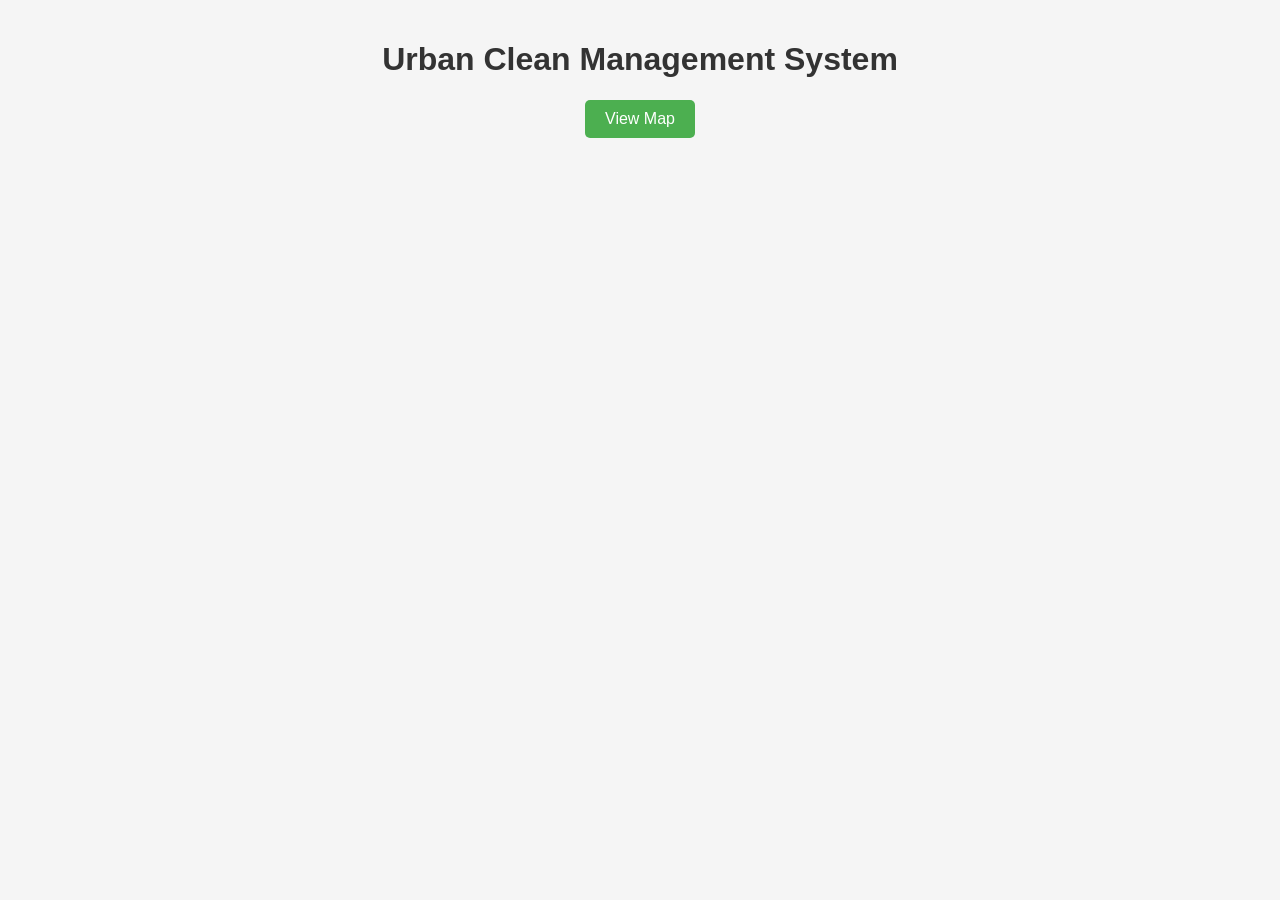
==== ui/templates/index.html @ f7142b96 "Implement Flask server and map UI, map creation logic" ====
<!doctype html>
<html lang="en">
  <head>
    <meta charset="UTF-8" />
    <meta name="viewport" content="width=device-width, initial-scale=1.0" />
    <title>Urban Clean Dashboard</title>
    <style>
      body {
        font-family: Arial, sans-serif;
        margin: 0;
        padding: 20px;
        background-color: #f5f5f5;
      }
      .container {
        max-width: 1200px;
        margin: 0 auto;
      }
      h1 {
        color: #333;
        text-align: center;
      }
      .nav {
        text-align: center;
        margin: 20px 0;
      }
      .nav a {
        display: inline-block;
        padding: 10px 20px;
        margin: 0 10px;
        background-color: #4caf50;
        color: white;
        text-decoration: none;
        border-radius: 5px;
      }
      .nav a:hover {
        background-color: #45a049;
      }
    </style>
  </head>
  <body>
    <div class="container">
      <h1>Urban Clean Management System</h1>
      <div class="nav">
        <a href="/map">View Map</a>
      </div>
    </div>
  </body>
</html>
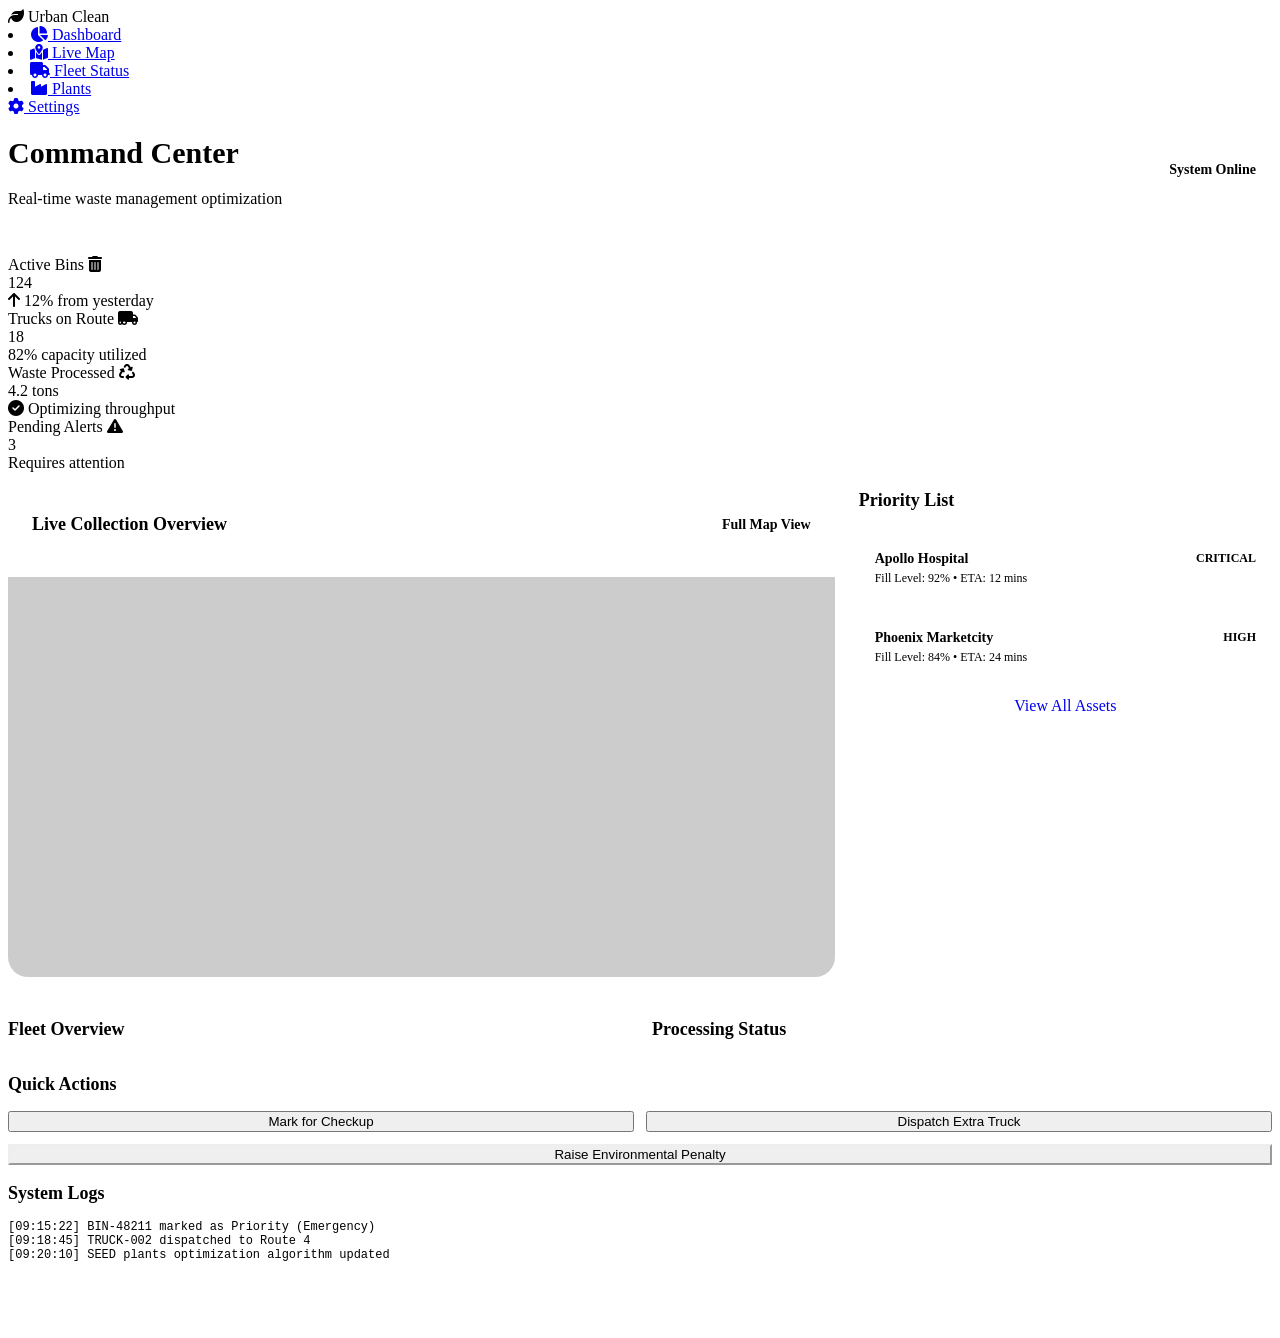
==== commit 0d29657e: "ui done" ====
--- a/ui/templates/index.html
+++ b/ui/templates/index.html
@@ -3,46 +3,183 @@
   <head>
     <meta charset="UTF-8" />
     <meta name="viewport" content="width=device-width, initial-scale=1.0" />
-    <title>Urban Clean Dashboard</title>
-    <style>
-      body {
-        font-family: Arial, sans-serif;
-        margin: 0;
-        padding: 20px;
-        background-color: #f5f5f5;
-      }
-      .container {
-        max-width: 1200px;
-        margin: 0 auto;
-      }
-      h1 {
-        color: #333;
-        text-align: center;
-      }
-      .nav {
-        text-align: center;
-        margin: 20px 0;
-      }
-      .nav a {
-        display: inline-block;
-        padding: 10px 20px;
-        margin: 0 10px;
-        background-color: #4caf50;
-        color: white;
-        text-decoration: none;
-        border-radius: 5px;
-      }
-      .nav a:hover {
-        background-color: #45a049;
-      }
-    </style>
+    <title>Urban Clean | Dashboard</title>
+    <!-- Google Fonts: Inter -->
+    <link rel="preconnect" href="https://fonts.googleapis.com">
+    <link rel="preconnect" href="https://fonts.gstatic.com" crossorigin>
+    <link href="https://fonts.googleapis.com/css2?family=Inter:wght@400;500;600;700;800&display=swap" rel="stylesheet">
+    <!-- Font Awesome -->
+    <link rel="stylesheet" href="https://cdnjs.cloudflare.com/ajax/libs/font-awesome/6.4.0/css/all.min.css">
+    <link rel="stylesheet" href="/static/css/styles.css">
   </head>
   <body>
-    <div class="container">
-      <h1>Urban Clean Management System</h1>
-      <div class="nav">
-        <a href="/map">View Map</a>
-      </div>
+    <div class="dashboard-container">
+      <aside class="sidebar">
+        <div class="brand">
+          <i class="fas fa-leaf"></i>
+          <span>Urban Clean</span>
+        </div>
+        <nav class="nav-menu">
+          <li class="nav-item">
+            <a href="/" class="nav-link active">
+              <i class="fas fa-chart-pie"></i>
+              <span>Dashboard</span>
+            </a>
+          </li>
+          <li class="nav-item">
+            <a href="/map" class="nav-link">
+              <i class="fas fa-map-marked-alt"></i>
+              <span>Live Map</span>
+            </a>
+          </li>
+          <li class="nav-item">
+            <a href="#" class="nav-link">
+              <i class="fas fa-truck"></i>
+              <span>Fleet Status</span>
+            </a>
+          </li>
+          <li class="nav-item">
+            <a href="#" class="nav-link">
+              <i class="fas fa-industry"></i>
+              <span>Plants</span>
+            </a>
+          </li>
+        </nav>
+        <div class="sidebar-footer">
+          <a href="#" class="nav-link">
+            <i class="fas fa-cog"></i>
+            <span>Settings</span>
+          </a>
+        </div>
+      </aside>
+
+      <main class="main-content">
+        <header style="display: flex; justify-content: space-between; align-items: center; margin-bottom: 2rem;">
+          <div>
+            <h1 style="color: var(--text-main); font-size: 1.875rem;">Command Center</h1>
+            <p style="color: var(--text-muted);">Real-time waste management optimization</p>
+          </div>
+          <div class="status-indicator glass-card" style="padding: 0.5rem 1rem; display: flex; align-items: center; gap: 0.5rem;">
+            <span class="dot dot-green"></span>
+            <span style="font-size: 0.875rem; font-weight: 600;">System Online</span>
+          </div>
+        </header>
+
+        <section class="stats-grid">
+          <div class="glass-card">
+            <div class="card-title">
+              Active Bins
+              <i class="fas fa-trash-alt" style="color: var(--primary);"></i>
+            </div>
+            <div class="card-value" id="stat-bins">124</div>
+            <div class="card-trend trend-up">
+              <i class="fas fa-arrow-up"></i> 12% from yesterday
+            </div>
+          </div>
+          <div class="glass-card">
+            <div class="card-title">
+              Trucks on Route
+              <i class="fas fa-truck-moving" style="color: var(--secondary);"></i>
+            </div>
+            <div class="card-value" id="stat-trucks">18</div>
+            <div class="card-trend" style="color: var(--text-muted);">
+              82% capacity utilized
+            </div>
+          </div>
+          <div class="glass-card">
+            <div class="card-title">
+              Waste Processed
+              <i class="fas fa-recycle" style="color: var(--accent);"></i>
+            </div>
+            <div class="card-value" id="stat-waste">4.2 <span style="font-size: 1rem;">tons</span></div>
+            <div class="card-trend trend-up">
+              <i class="fas fa-check-circle"></i> Optimizing throughput
+            </div>
+          </div>
+          <div class="glass-card">
+            <div class="card-title">
+              Pending Alerts
+              <i class="fas fa-exclamation-triangle" style="color: var(--danger);"></i>
+            </div>
+            <div class="card-value" id="stat-alerts">3</div>
+            <div class="card-trend trend-down">
+              Requires attention
+            </div>
+          </div>
+        </section>
+
+        <section style="display: grid; grid-template-columns: 2fr 1fr; gap: 1.5rem; margin-bottom: 1.5rem;">
+          <div class="glass-card" style="padding: 0;">
+            <div style="padding: 1.5rem; border-bottom: 1px solid var(--border); display: flex; justify-content: space-between; align-items: center;">
+              <h3 style="font-size: 1.125rem;">Live Collection Overview</h3>
+              <a href="/map" style="color: var(--primary); text-decoration: none; font-size: 0.875rem; font-weight: 600;">Full Map View</a>
+            </div>
+            <div id="mini-map" style="height: 400px; background: rgba(0,0,0,0.2); border-bottom-left-radius: 1.25rem; border-bottom-right-radius: 1.25rem;">
+                <!-- Mini map will be rendered here -->
+                <svg id="map-svg" style="width: 100%; height: 100%;"></svg>
+            </div>
+          </div>
+
+          <div class="glass-card">
+            <h3 style="font-size: 1.125rem; margin-bottom: 1.5rem;">Priority List</h3>
+            <div class="priority-list" id="priority-list">
+              <!-- Dynamically populated -->
+              <div style="padding: 1rem; background: var(--glass-bg); border-radius: 0.75rem; margin-bottom: 0.75rem; border-left: 4px solid var(--danger);">
+                <div style="display: flex; justify-content: space-between; margin-bottom: 0.25rem;">
+                  <span style="font-weight: 600; font-size: 0.875rem;">Apollo Hospital</span>
+                  <span style="color: var(--danger); font-size: 0.75rem; font-weight: 700;">CRITICAL</span>
+                </div>
+                <div style="font-size: 0.75rem; color: var(--text-muted);">Fill Level: 92% • ETA: 12 mins</div>
+              </div>
+              <div style="padding: 1rem; background: var(--glass-bg); border-radius: 0.75rem; margin-bottom: 0.75rem; border-left: 4px solid var(--accent);">
+                <div style="display: flex; justify-content: space-between; margin-bottom: 0.25rem;">
+                  <span style="font-weight: 600; font-size: 0.875rem;">Phoenix Marketcity</span>
+                  <span style="color: var(--accent); font-size: 0.75rem; font-weight: 700;">HIGH</span>
+                </div>
+                <div style="font-size: 0.75rem; color: var(--text-muted);">Fill Level: 84% • ETA: 24 mins</div>
+              </div>
+            </div>
+            <a href="/dashboard" class="control-btn secondary" style="display: block; text-align: center; text-decoration: none; margin-top: 1rem;">View All Assets</a>
+          </div>
+        </section>
+
+        <section style="display: grid; grid-template-columns: 1fr 1fr; gap: 1.5rem;">
+            <div class="glass-card">
+                <h3 style="font-size: 1.125rem; margin-bottom: 1rem;">Fleet Overview</h3>
+                <div id="fleet-status" style="max-height: 200px; overflow-y: auto;">
+                    <!-- Summary table populated by JS -->
+                </div>
+            </div>
+            <div class="glass-card">
+                <h3 style="font-size: 1.125rem; margin-bottom: 1rem;">Processing Status</h3>
+                <div id="plants-status" style="max-height: 200px; overflow-y: auto;">
+                    <!-- Summary table populated by JS -->
+                </div>
+            </div>
+        </section>
+
+        <section class="manual-controls">
+            <div class="glass-card">
+                <h3 style="font-size: 1.125rem; margin-bottom: 1rem;">Quick Actions</h3>
+                <div style="display: grid; grid-template-columns: 1fr 1fr; gap: 0.75rem;">
+                    <button class="control-btn" onclick="simulateCheckup()">Mark for Checkup</button>
+                    <button class="control-btn secondary" onclick="rerouteTrucks()">Dispatch Extra Truck</button>
+                    <button class="control-btn secondary" style="grid-column: span 2; border-color: var(--danger); color: var(--danger);" onclick="raisePenalty()">Raise Environmental Penalty</button>
+                </div>
+            </div>
+            <div class="glass-card">
+                <h3 style="font-size: 1.125rem; margin-bottom: 1rem;">System Logs</h3>
+                <div id="logs" style="font-family: monospace; font-size: 0.75rem; color: var(--text-muted); height: 110px; overflow-y: auto;">
+                    [09:15:22] BIN-48211 marked as Priority (Emergency)<br>
+                    [09:18:45] TRUCK-002 dispatched to Route 4<br>
+                    [09:20:10] SEED plants optimization algorithm updated
+                </div>
+            </div>
+        </section>
+      </main>
     </div>
+    
+    <script src="/static/js/map.js"></script>
+    <script src="/static/js/dashboard.js"></script>
   </body>
 </html>
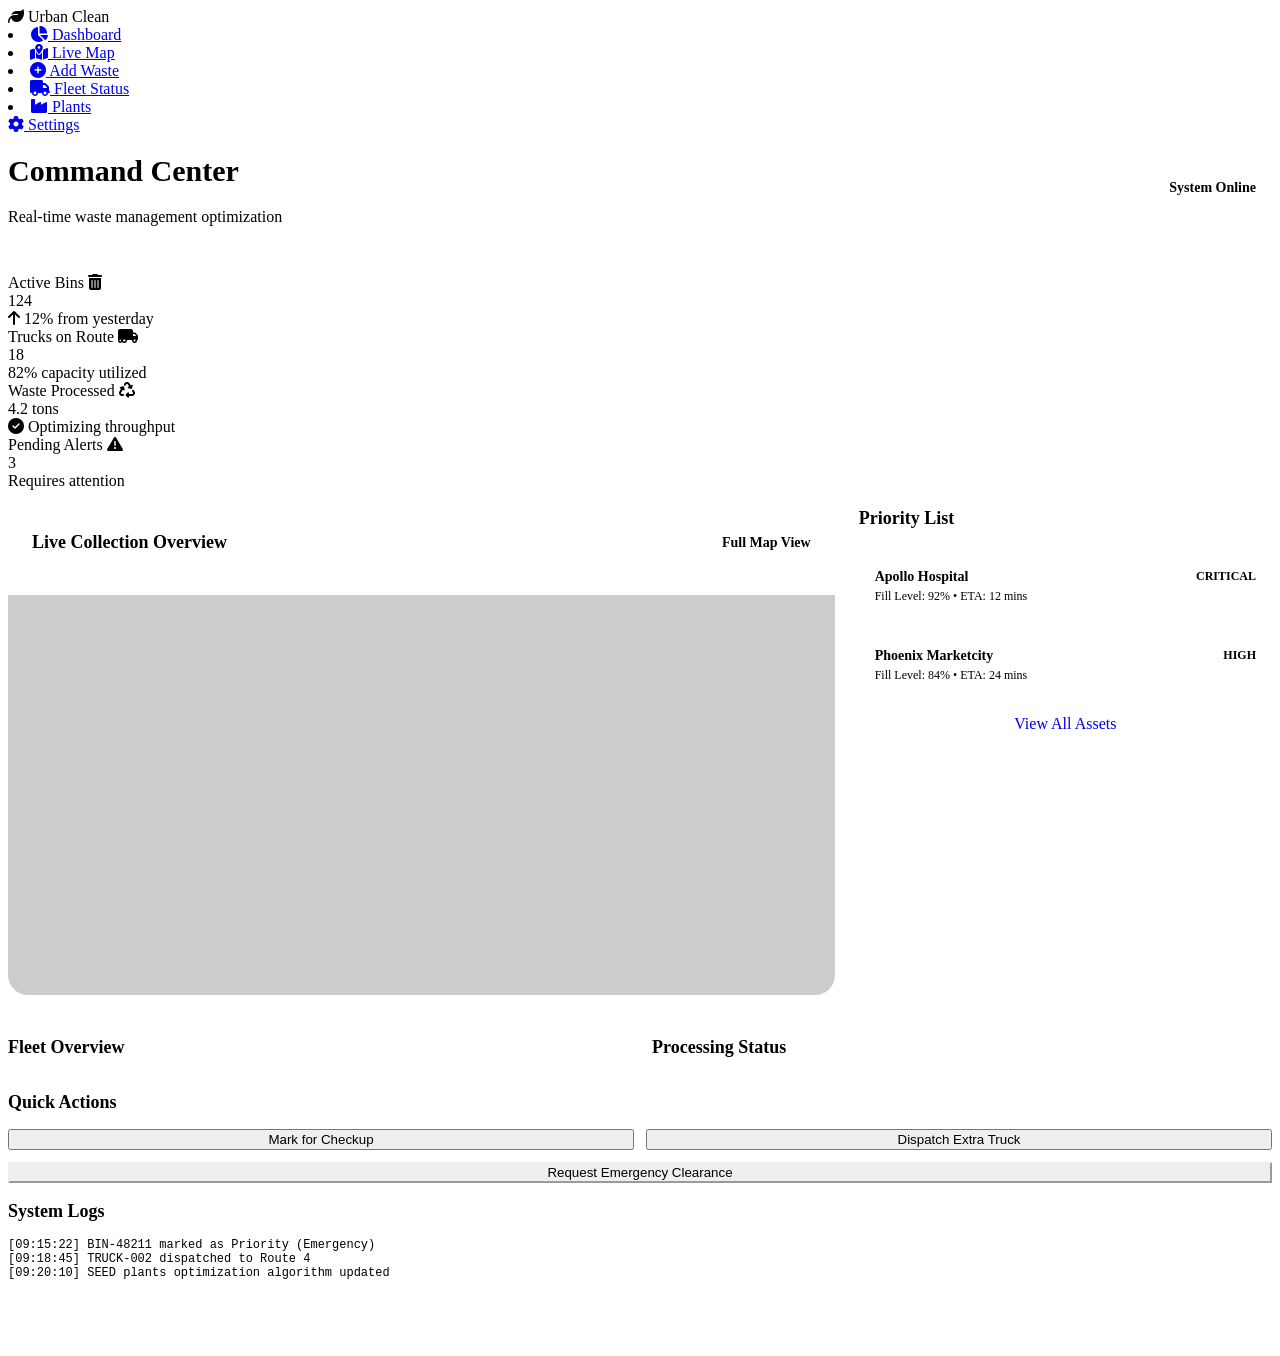
==== commit 1a0c426e: "vikash reporting sir" ====
--- a/ui/templates/index.html
+++ b/ui/templates/index.html
@@ -30,6 +30,12 @@
             <a href="/map" class="nav-link">
               <i class="fas fa-map-marked-alt"></i>
               <span>Live Map</span>
+            </a>
+          </li>
+          <li class="nav-item">
+            <a href="/input" class="nav-link">
+              <i class="fas fa-plus-circle"></i>
+              <span>Add Waste</span>
             </a>
           </li>
           <li class="nav-item">
@@ -164,7 +170,7 @@
                 <div style="display: grid; grid-template-columns: 1fr 1fr; gap: 0.75rem;">
                     <button class="control-btn" onclick="simulateCheckup()">Mark for Checkup</button>
                     <button class="control-btn secondary" onclick="rerouteTrucks()">Dispatch Extra Truck</button>
-                    <button class="control-btn secondary" style="grid-column: span 2; border-color: var(--danger); color: var(--danger);" onclick="raisePenalty()">Raise Environmental Penalty</button>
+                    <button class="control-btn secondary" style="grid-column: span 2; border-color: var(--warning); color: var(--warning);" onclick="requestEmergency()">Request Emergency Clearance</button>
                 </div>
             </div>
             <div class="glass-card">
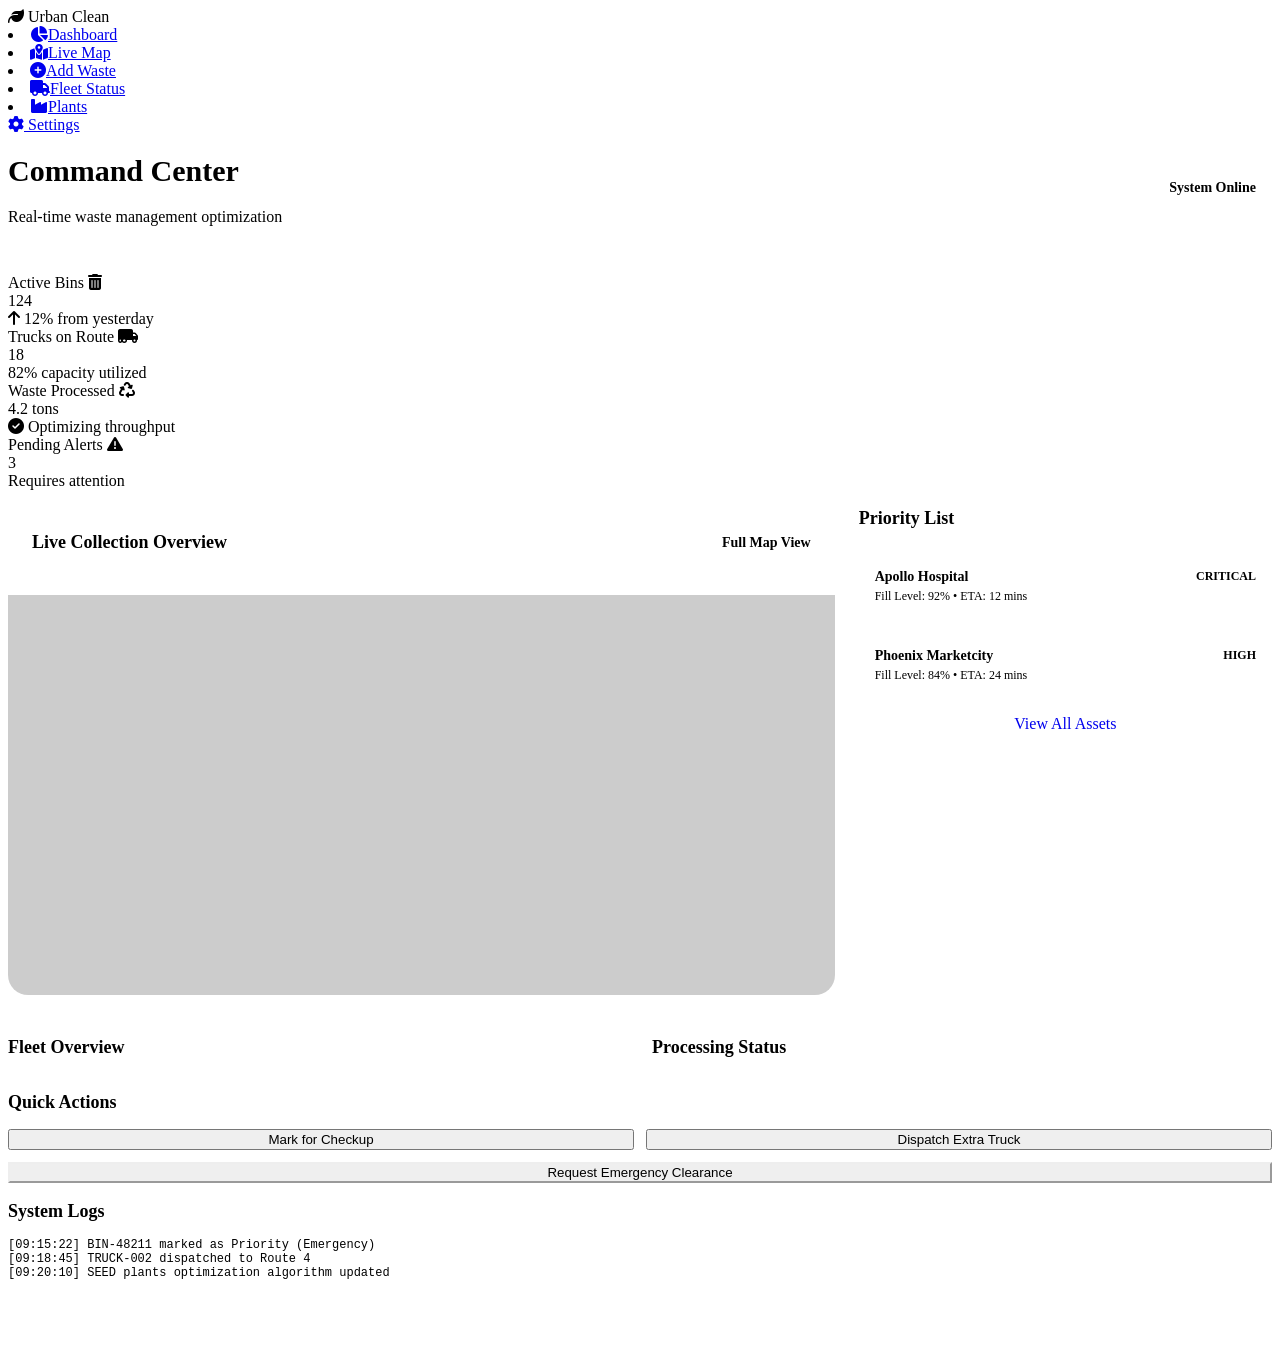
==== commit 455787b2: "map adjusted,fleet updated,plants working!" ====
--- a/ui/templates/index.html
+++ b/ui/templates/index.html
@@ -20,36 +20,11 @@
           <span>Urban Clean</span>
         </div>
         <nav class="nav-menu">
-          <li class="nav-item">
-            <a href="/" class="nav-link active">
-              <i class="fas fa-chart-pie"></i>
-              <span>Dashboard</span>
-            </a>
-          </li>
-          <li class="nav-item">
-            <a href="/map" class="nav-link">
-              <i class="fas fa-map-marked-alt"></i>
-              <span>Live Map</span>
-            </a>
-          </li>
-          <li class="nav-item">
-            <a href="/input" class="nav-link">
-              <i class="fas fa-plus-circle"></i>
-              <span>Add Waste</span>
-            </a>
-          </li>
-          <li class="nav-item">
-            <a href="#" class="nav-link">
-              <i class="fas fa-truck"></i>
-              <span>Fleet Status</span>
-            </a>
-          </li>
-          <li class="nav-item">
-            <a href="#" class="nav-link">
-              <i class="fas fa-industry"></i>
-              <span>Plants</span>
-            </a>
-          </li>
+          <li class="nav-item"><a href="/" class="nav-link active"><i class="fas fa-chart-pie"></i><span>Dashboard</span></a></li>
+          <li class="nav-item"><a href="/map" class="nav-link"><i class="fas fa-map-marked-alt"></i><span>Live Map</span></a></li>
+          <li class="nav-item"><a href="/input" class="nav-link"><i class="fas fa-plus-circle"></i><span>Add Waste</span></a></li>
+          <li class="nav-item"><a href="/fleet" class="nav-link"><i class="fas fa-truck"></i><span>Fleet Status</span></a></li>
+          <li class="nav-item"><a href="/plants" class="nav-link"><i class="fas fa-industry"></i><span>Plants</span></a></li>
         </nav>
         <div class="sidebar-footer">
           <a href="#" class="nav-link">
